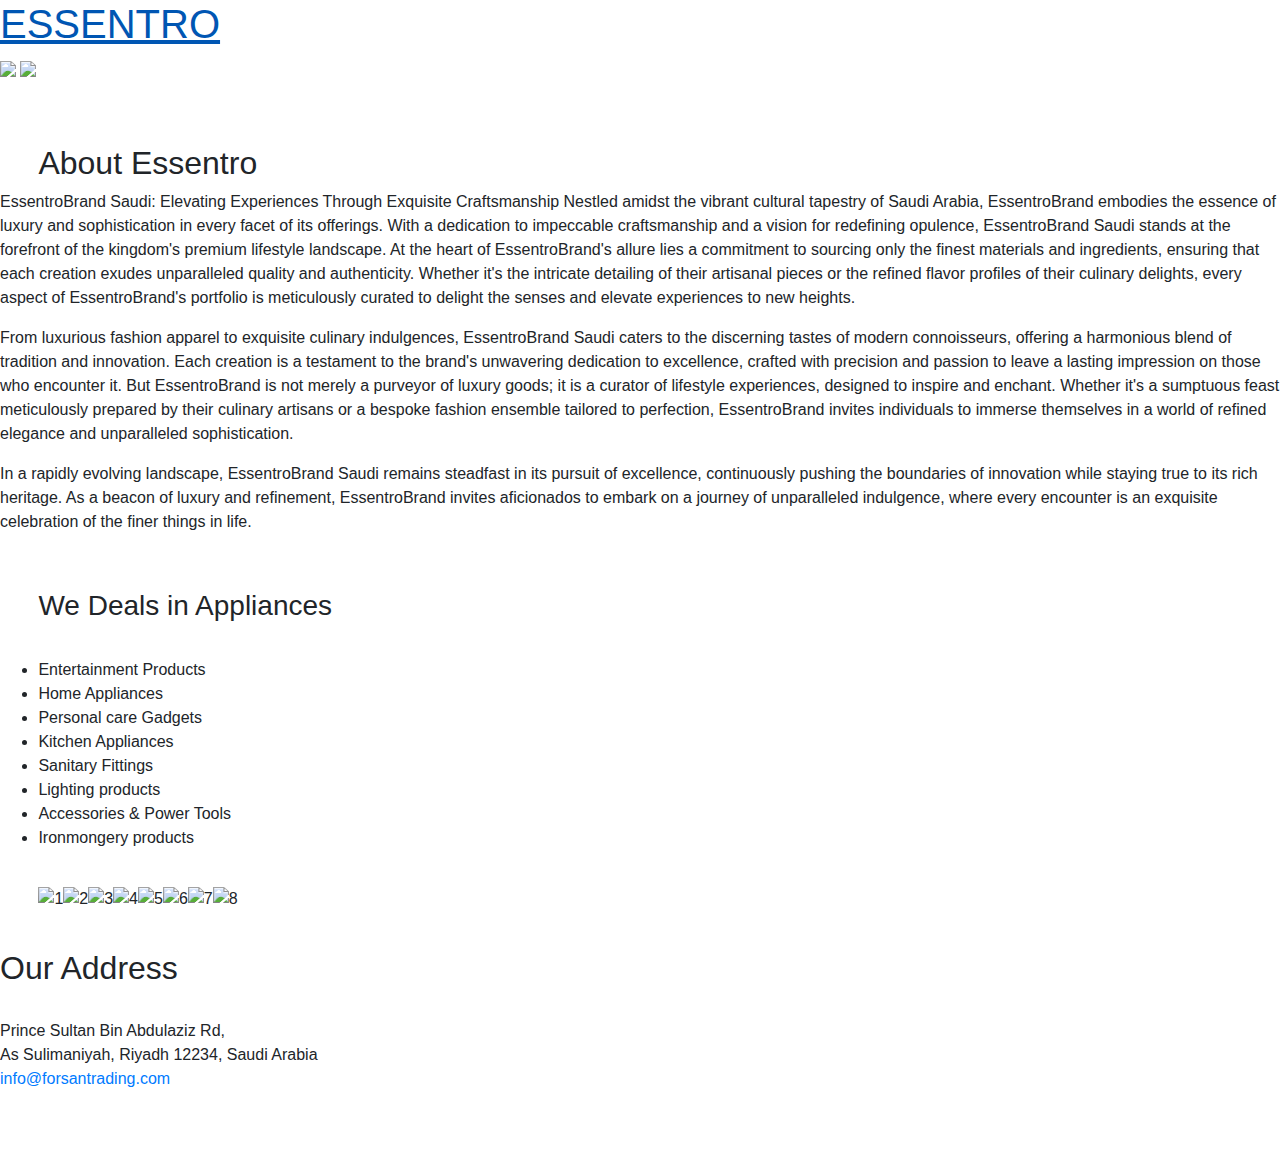
==== essentro.html @ 3375b2a4 "test" ====
<!DOCTYPE html>
<html lang="en">
  <head>
    <meta name="viewport" content="width=device-width, initial-scale=1.0" />
    <meta charset="utf-8" />
    <title>FORSAN TRADING COMPANY</title>
    <link
      rel="stylesheet"
      href="https://stackpath.bootstrapcdn.com/bootstrap/4.5.2/css/bootstrap.min.css"
    />
    <link rel="stylesheet" href=".\assets\css\Brandpage.css" />
  </head>
  <body>
    <a href="index.html">
    <h1>ESSENTRO</h1>
    </a>
    <div>
      <div>
        <img
          src="https://mir-s3-cdn-cf.behance.net/project_modules/max_1200/71f76f41099299.5798c00225511.jpg"
          class="image1"
        />
        <img
          src="https://cdn.dribbble.com/users/31973/screenshots/2168267/media/be4eba0e9ac2e2d7e7ccc9f238f084f1.jpg?resize=400x0"
          class="image2"
        />
        <h2 style="margin-top: 5%; margin-left: 3%">About Essentro</h2>
        <p>
          EssentroBrand Saudi: Elevating Experiences Through Exquisite
          Craftsmanship Nestled amidst the vibrant cultural tapestry of Saudi
          Arabia, EssentroBrand embodies the essence of luxury and
          sophistication in every facet of its offerings. With a dedication to
          impeccable craftsmanship and a vision for redefining opulence,
          EssentroBrand Saudi stands at the forefront of the kingdom's premium
          lifestyle landscape. At the heart of EssentroBrand's allure lies a
          commitment to sourcing only the finest materials and ingredients,
          ensuring that each creation exudes unparalleled quality and
          authenticity. Whether it's the intricate detailing of their artisanal
          pieces or the refined flavor profiles of their culinary delights,
          every aspect of EssentroBrand's portfolio is meticulously curated to
          delight the senses and elevate experiences to new heights.
        </p>
        <p>
          From luxurious fashion apparel to exquisite culinary indulgences,
          EssentroBrand Saudi caters to the discerning tastes of modern
          connoisseurs, offering a harmonious blend of tradition and innovation.
          Each creation is a testament to the brand's unwavering dedication to
          excellence, crafted with precision and passion to leave a lasting
          impression on those who encounter it. But EssentroBrand is not merely
          a purveyor of luxury goods; it is a curator of lifestyle experiences,
          designed to inspire and enchant. Whether it's a sumptuous feast
          meticulously prepared by their culinary artisans or a bespoke fashion
          ensemble tailored to perfection, EssentroBrand invites individuals to
          immerse themselves in a world of refined elegance and unparalleled
          sophistication.
        </p>

        <p>
          In a rapidly evolving landscape, EssentroBrand Saudi remains steadfast
          in its pursuit of excellence, continuously pushing the boundaries of
          innovation while staying true to its rich heritage. As a beacon of
          luxury and refinement, EssentroBrand invites aficionados to embark on
          a journey of unparalleled indulgence, where every encounter is an
          exquisite celebration of the finer things in life.
        </p>
      </div>

      <div style="padding: 3%">
        <h3>We Deals in Appliances</h3>
        <div style="margin-top: 3%; margin-bottom: 3%">
          <li>Entertainment Products</li>
          <li>Home Appliances</li>
          <li>Personal care Gadgets</li>
          <li>Kitchen Appliances</li>
          <li>Sanitary Fittings</li>
          <li>Lighting products</li>
          <li>Accessories & Power Tools</li>
          <li>Ironmongery products</li>
        </div>
        <div class="d-flex">
          <img
            src="https://devicenext.com/wp-content/uploads/2021/12/Save-Big-on-the-Top-8-Home-Appliances-on-Amazon.in_.jpg"
            alt="1"
            class="small-image img-fluid"
          />
          <img
            src="https://www.kent.co.in/images/kitchen-appliances/Kitchen-Appliances-Category-Page--Mobile-Banner.png"
            alt="2"
            class="small-image img-fluid"
          />
          <img
            src="https://5.imimg.com/data5/OV/KM/CR/ANDROID-37090388/product-jpeg.jpg"
            alt="3"
            class="small-image img-fluid"
          />
          <img
            src="https://wurfel.in/imagem/kitchen/kitchen/20.-Victorian-Modular-Kitchen.jpg"
            alt="4"
            class="small-image img-fluid"
          />
          <img
            src="https://boschstore.in/in/media/images/img_webp/aa_shop_now_and_product_awarness_res_800x450.webp"
            alt="5"
            class="small-image img-fluid"
          />
          <img
            src="https://asset20.ckassets.com/blog/wp-content/uploads/sites/5/2021/12/How-to-Save-Money-on-Home-Appliances-in-India.jpg"
            alt="6"
            class="small-image img-fluid"
          />
          <img
            src="https://5.imimg.com/data5/OV/KM/CR/ANDROID-37090388/product-jpeg.jpg"
            alt="7"
            class="small-image img-fluid"
          />
          <img
            src="https://www.midea.com/content/dam/midea-aem/gulf/kv3.jpg"
            alt="8"
            class="small-image img-fluid"
          />
        </div>
      </div>
    </div>
    <section class="address-section">
      <address>
        <h2>Our Address</h2><br>
        <h8>﻿﻿Prince Sultan Bin Abdulaziz Rd,</h8><br>
        <h8> As Sulimaniyah, Riyadh 12234, Saudi Arabia</h8><br>
        <a href="mailto:info@forsantrading.com" class="email-link">
          info@forsantrading.com</a
        > <br> <br> <br>
      </address>
    </section>
    <script
      data-cfasync="false"
      src="/cdn-cgi/scripts/5c5dd728/cloudflare-static/email-decode.min.js"
    ></script>
  </body>
</html>
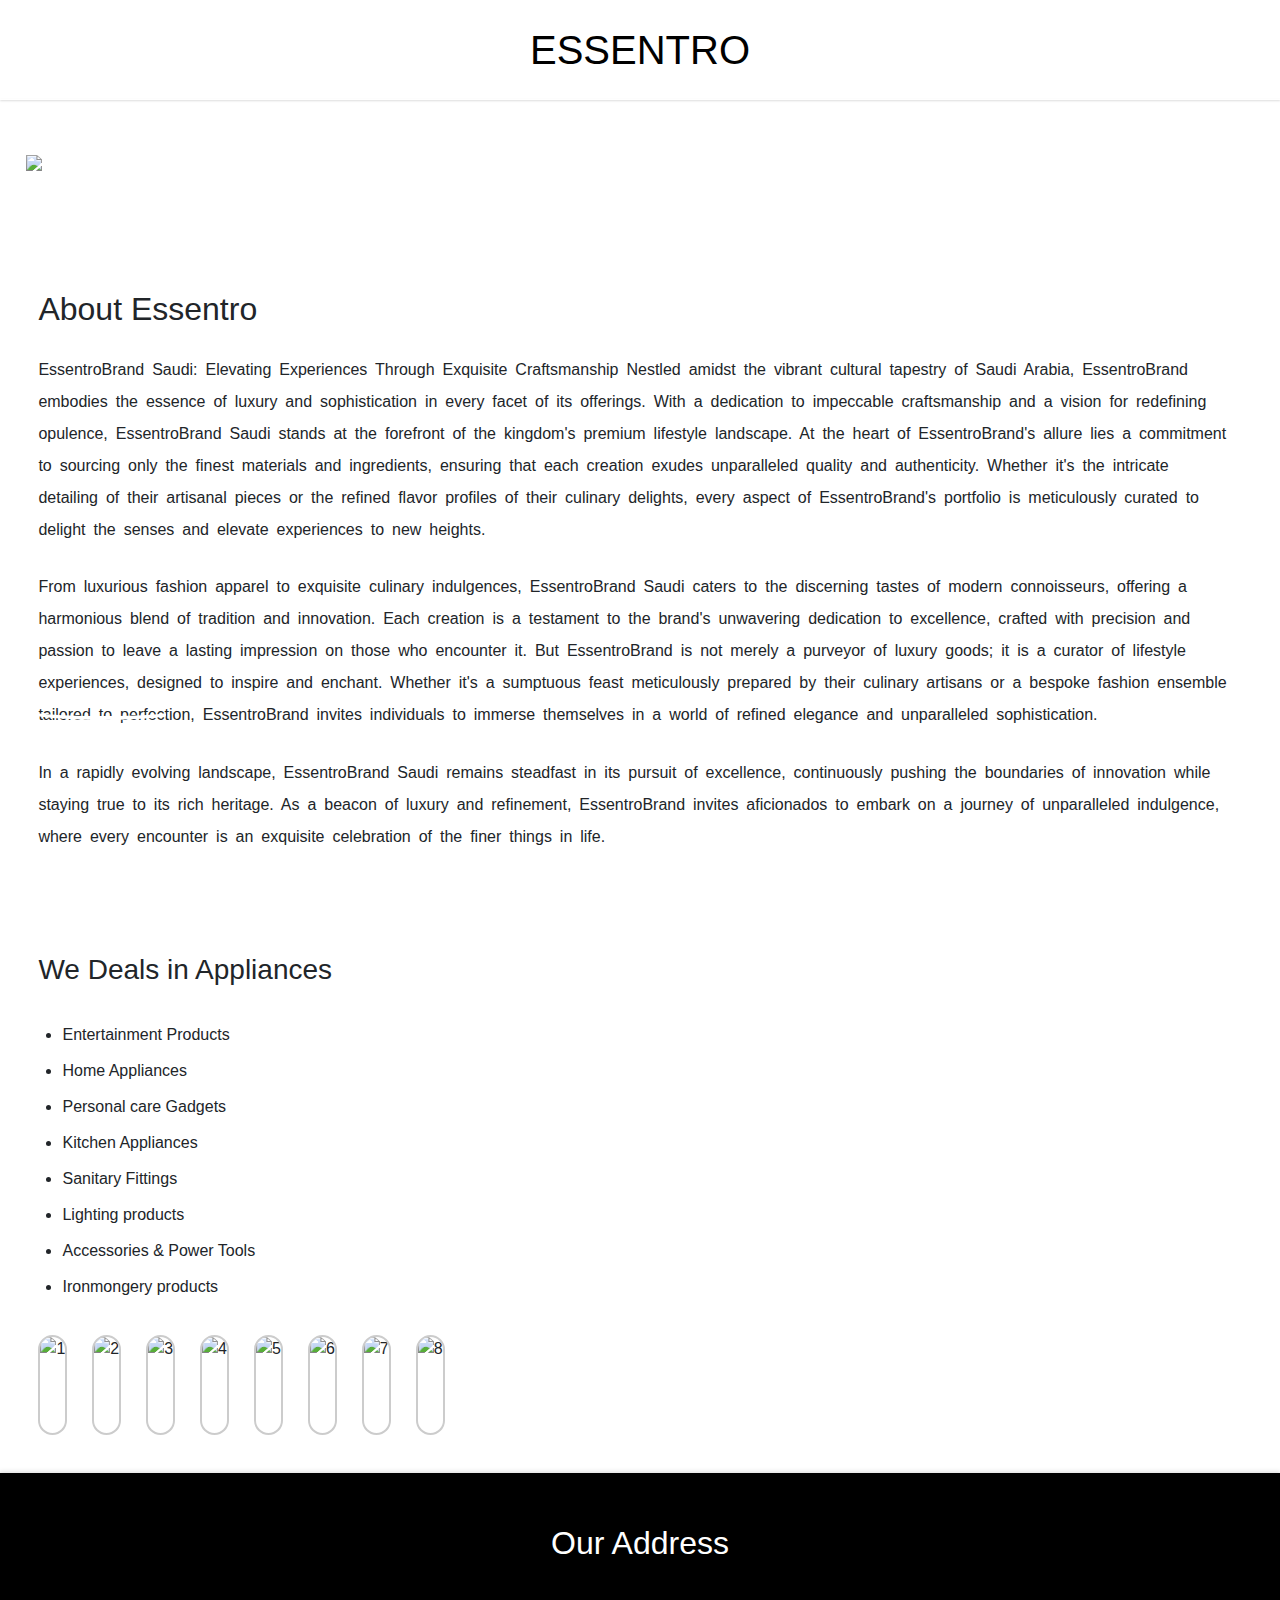
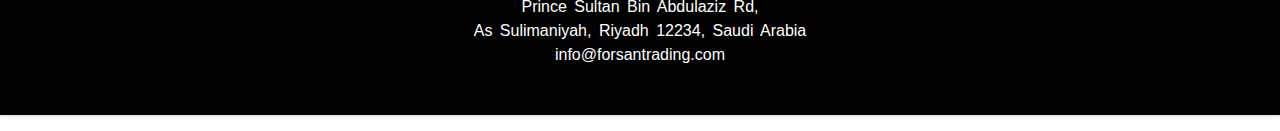
==== commit 0d7d9ee7: "test" ====
--- a/essentro.html
+++ b/essentro.html
@@ -8,7 +8,7 @@
       rel="stylesheet"
       href="https://stackpath.bootstrapcdn.com/bootstrap/4.5.2/css/bootstrap.min.css"
     />
-    <link rel="stylesheet" href=".\assets\css\Brandpage.css" />
+    <link rel="stylesheet" href="Brandpage.css" />
   </head>
   <body>
     <a href="index.html">
--- a/Brandpage.css
+++ b/Brandpage.css
@@ -0,0 +1,239 @@
+.categories {
+  display: flex;
+  flex-wrap: wrap;
+  justify-content: space-between;
+  padding: 4px;
+}
+
+.col-3 {
+  flex: 1 1 calc(25% - 10px);
+  max-width: calc(25% - 10px);
+}
+
+.category-box {
+  position: relative;
+  flex: 1;
+  text-align: center;
+  padding: 20px;
+  border: 1px solid #ccc;
+  border-radius: 5px;
+  text-align: left;
+  height: 800px;
+  overflow: hidden;
+  margin: 10px;
+  transition: transform 0.3s ease, box-shadow 0.3s ease;
+  margin-bottom: 20%;
+}
+
+.category-box::before {
+  content: "";
+  position: absolute;
+  bottom: -10px;
+  box-shadow: 0px 0px 10px rgba(0, 0, 0, 0.1);
+  border-radius: 5px;
+  z-index: -1;
+  transition: box-shadow 0.3s ease;
+}
+
+.category-box:hover {
+  transform: translateY(-5px);
+  box-shadow: 0 8px 16px rgba(0, 0, 0, 0.2);
+}
+.category-box:hover::before {
+  box-shadow: 0px 0px 20px rgba(0, 0, 0, 0.2);
+}
+.category-box img {
+  width: 100%;
+  height: 300px;
+  object-fit: cover;
+  border-radius: 6px;
+}
+.category-box h3 {
+  margin: 0;
+  font-size: 24px;
+  margin-bottom: 18px;
+  font-weight: 400;
+  position: relative;
+}
+
+.category-box p {
+  margin: 0;
+  font-size: 14px;
+  line-height: 1.6;
+  font-weight: 500;
+  color: #383838;
+  position: relative;
+}
+p {
+  display: block;
+  margin-block-start: 1em;
+  margin-block-end: 1em;
+  margin-inline-start: 0px;
+  margin-inline-end: 0px;
+  unicode-bidi: isolate;
+  text-decoration: none;
+}
+.address-section {
+  background-color: #000;
+  color: #fff;
+  text-align: center;
+  box-shadow: 0 0 5px 1px rgb(0 0 0 / 15%);
+}
+.categories a {
+  text-decoration: none;
+}
+h1 {
+  text-align: center;
+  padding-top: 2%;
+  padding-bottom: 2%;
+  margin: 0;
+  position: relative;
+  z-index: 1;
+  font-size: 2.5em;
+  margin-bottom: 4%;
+  text-decoration: double;
+}
+
+h1::after {
+  content: "";
+  position: absolute;
+  bottom: -1px;
+  left: 0;
+  width: 100%;
+  height: 1px;
+  z-index: -1;
+  box-shadow: 0.2px 1px 2px rgba(0, 0, 0, 0.2);
+}
+.category-box img:nth-of-type(2) {
+  width: 150px;
+  height: auto;
+}
+.email-link {
+  color: white;
+  text-decoration: none;
+  transition: color 0.3s ease;
+}
+
+.email-link:hover {
+  color: #007bff;
+}
+
+h8 {
+  word-spacing: 10px;
+}
+.categories {
+  margin-left: 7%;
+  margin-right: 7%;
+  margin-top: 3%;
+  margin-bottom: 3%;
+}
+
+.image1 {
+  position: relative;
+  top: 0;
+  left: 0;
+  z-index: 1;
+  width: 100%;
+  height: auto;
+  max-height: 50vh;
+  padding-left: 2%;
+  padding-right: 2%;
+}
+
+.image2 {
+  position: absolute;
+  bottom: 20%;
+  left: 1%;
+  z-index: 2;
+  width: 14%;
+  border: 4px solid #fff;
+  border-radius: 50%;
+  clip-path: circle(50% at 50% 50%);
+}
+.small-image {
+  height: 100px;
+  margin-right: 25px;
+  border-radius: 15px;
+  border: 2px solid #ccc;
+  transition: border-color 0.3s ease;
+}
+
+.small-image:hover {
+  border-color: #333;
+}
+h3 {
+  margin-top: 3%;
+  margin-bottom: 2%;
+}
+p {
+  margin-left: 3%;
+  margin-right: 4%;
+  margin-top: 2%;
+  margin-bottom: 2%;
+  word-spacing: 3.5px;
+  line-height: 2;
+}
+li {
+  margin-left: 2%;
+  margin-top: 1%;
+  margin-bottom: 1%;
+}
+a {
+  text-decoration: none;
+  color: #000;
+}
+a:hover {
+  color: #000;
+  text-decoration: none;
+}
+h2 {
+  padding-top: 4%;
+}
+h8 {
+  word-spacing: 3px;
+}
+.col-3 {
+  flex: 0 0 calc(25% - 20px);
+  max-width: calc(25% - 20px);
+  margin: 10px;
+}
+
+@media (max-width: 992px) {
+  .col-3 {
+    flex: 0 0 calc(50% - 20px);
+    max-width: calc(50% - 20px);
+  }
+}
+
+@media (max-width: 768px) {
+  .col-3 {
+    flex: 0 0 calc(100% - 20px);
+    max-width: calc(100% - 20px);
+  }
+}
+
+@media (max-width: 768px) {
+  h2 {
+    font-size: 1.5rem;
+  }
+
+  .small-image {
+    max-width: 50%;
+  }
+
+  .image1,
+  .image2 {
+    max-width: 80%;
+    margin: auto;
+  }
+}
+
+@media (max-width: 576px) {
+  h2 {
+    font-size: 1.2rem;
+  }
+
+  .small-image {
+    max-width: 20%;
+  }
+}
